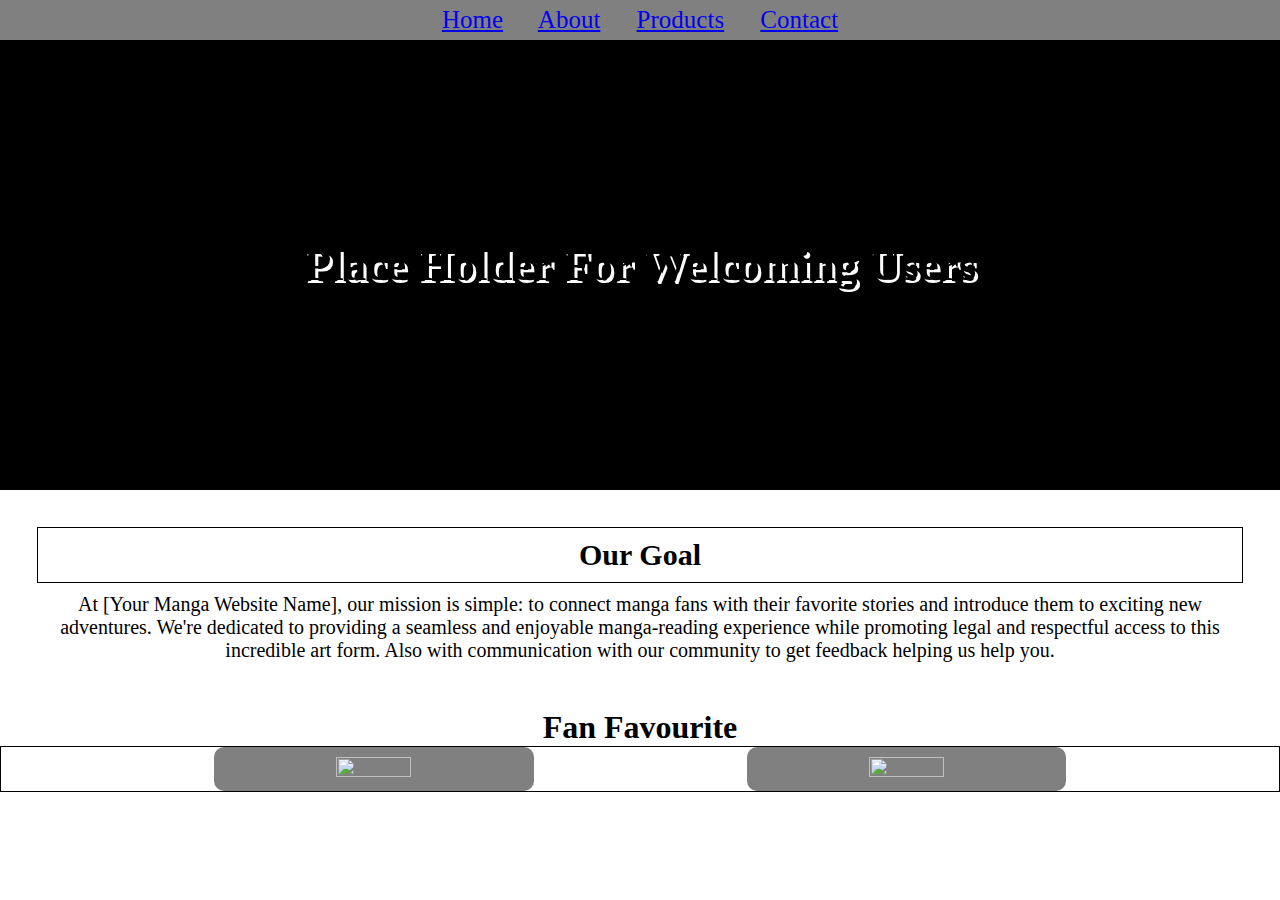
==== index.html @ 7e91cb82 "before server restart" ====
<!DOCTYPE html>
<html lang="en">
<head>
    <meta charset="UTF-8">
    <meta name="viewport" content="width=device-width, initial-scale=1.0">
    <title>Ecommerce</title>
    <link rel="stylesheet" href="./Style/style.css">
</head>
<body>
    
    <section class="nav1">
        <div>
            <nav>
                <a href="./index.html">Home</a>
                <a href="./Html/About.html">About</a>
                <a href="./Html/Products.html">Products</a>
                <a href="./Html/Contact.html">Contact</a>
            </nav>
        </div>
    </section>

        <section>
        <div>
            <h1>
                Place Holder For Welcoming Users
            </h1>
        </div>
    </section>

    <section class="detail">
        <h2 class="Goal">Our Goal</h2>
        <div class="goaltext">At [Your Manga Website Name], our mission is simple: to connect manga fans with their favorite stories and introduce them to exciting new adventures. We're dedicated to providing a seamless and enjoyable manga-reading experience while promoting legal and respectful access to this incredible art form. Also with communication with our community to get feedback helping us help you.</div>
    </section>

<section >
    <h2 class="thirdsect">Fan Favourite</h2>
        <div id="flex3">
            <img class="im1" src="https://i.postimg.cc/CxzJc829/s-l1200.jpg" alt="">
            <img class="im2" src="https://i.postimg.cc/qRSCMtw6/s-l1600.jpg" alt="">
        </div>
</section>

</body>
</html>
---- Style/style.css ----
*,
*::after,
*::before{
    margin: 0;
    padding: 0;
    box-sizing: border-box;
}

.nav1{
    display: flex;
    position: sticky;
    align-items: center;
    justify-content: space-evenly;
    font-size: 25px;
    background-color:grey;
    line-height: 1.6;
    word-spacing: 30px;
}

h1{
    display: flex;
    justify-content: center;
    align-items: center;
    height: 50vh;
    font-size: 45px;
    color:rgb(0, 0, 0);
    position: absolute, center;
    background-image: url("https://i.postimg.cc/VvVH91Rx/wp5342493-anime-character-hd-wallpapers.jpg");
    background-repeat: no-repeat;
    background-color: rgb(0, 0, 0);
    background-size: 100%;
    background-blend-mode: luminosity;
    backdrop-filter: url(filters.svg#filter) blur(4px);
    text-shadow: 3px 3px #fefefe;
}

.detail{
    text-align: center;
    padding: 7px ;
    margin: 30px;
    font-size: 20px;
    
}

.Goal{
    text-align: center;
    border: 1px solid;
    padding: 10px;
}

.goaltext{
    padding: 10px;;
}

.thirdsect{
    text-align: center;
    font-size: 32px;
}

#flex3{
    display: flex;
    border: 1px solid;
    align-items: center;
    justify-content: space-evenly;

    
}

.im1{
    display: flex;
    width: 25%;
    height: 25%;
    background-color:grey;
    padding: 10px;
    text-align: center;
    border-radius: 10px;
}

.im2{
    display: flex;
    width: 25%;
    height: 25%;
    background-color:grey;
    padding: 10px;
    text-align: center;
    border-radius: 10px;
}
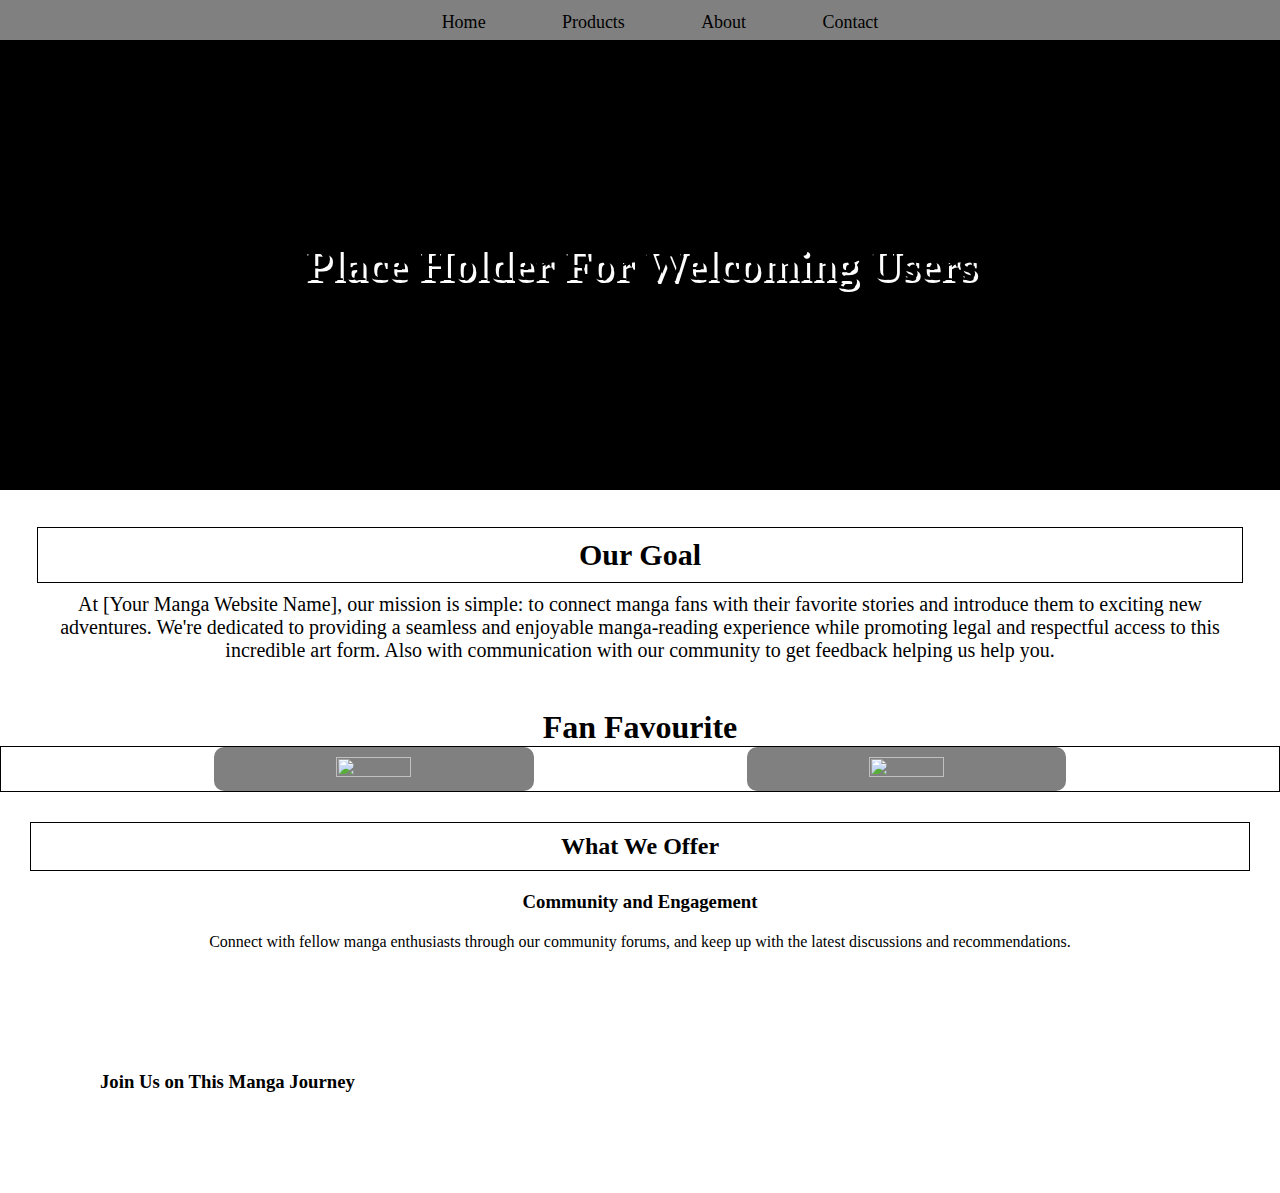
==== commit a0c4ec26: "home done" ====
--- a/index.html
+++ b/index.html
@@ -12,8 +12,8 @@
         <div>
             <nav>
                 <a href="./index.html">Home</a>
+                <a href="./Html/Products.html">Products</a>
                 <a href="./Html/About.html">About</a>
-                <a href="./Html/Products.html">Products</a>
                 <a href="./Html/Contact.html">Contact</a>
             </nav>
         </div>
@@ -22,7 +22,7 @@
         <section>
         <div>
             <h1>
-                Place Holder For Welcoming Users
+                <b>Place Holder For Welcoming Users</b>
             </h1>
         </div>
     </section>
@@ -40,5 +40,15 @@
         </div>
 </section>
 
+<section class="last">
+    <div class="lasth"><h2>What We Offer</h2></div>
+    <div class="hc"><h3>Community and Engagement</h3></div>
+    <div>Connect with fellow manga enthusiasts through our community forums, and keep up with the latest discussions and recommendations.</div>
+
+</section>
+<section>
+    <div class="lastwords"><h3>Join Us on This Manga Journey</h3></div>
+</section>
+
 </body>
 </html>--- a/Style/style.css
+++ b/Style/style.css
@@ -16,6 +16,28 @@
     line-height: 1.6;
     word-spacing: 30px;
 }
+
+
+.nav1 a {
+    position: relative;
+    font-size: 18px;
+    color: #000000;
+    font-weight: 500;
+    text-decoration: none;
+    margin-left: 40px;
+}
+.nav1 a::before {
+    content: '';
+    position: relative;
+    top: 100%;
+    left: 0;
+    width: 100%;
+    height: 2px;
+    background: #fff;
+}
+
+
+
 
 h1{
     display: flex;
@@ -84,4 +106,33 @@
     padding: 10px;
     text-align: center;
     border-radius: 10px;
+}
+
+.last{
+    text-align: center;
+    padding: 10px;
+    margin: 10px;
+}
+
+.lasth{
+    text-align: center;
+    padding: 10px;
+    margin: 10px;
+    border: 1px solid;
+}
+
+.hc{
+    text-align: center;
+    padding: 10px;
+    margin: 10px;
+}
+
+.lastwords{
+    text-align: left ;
+    padding: 100px;
+    background-image: url(https://i.postimg.cc/L8fS4PJf/684-6848954-anime-thumbs-up-png-png-download-transparent-png.png);
+    background-repeat: no-repeat;
+    background-size: contain;
+    width: 100%;
+    background-position: center;
 }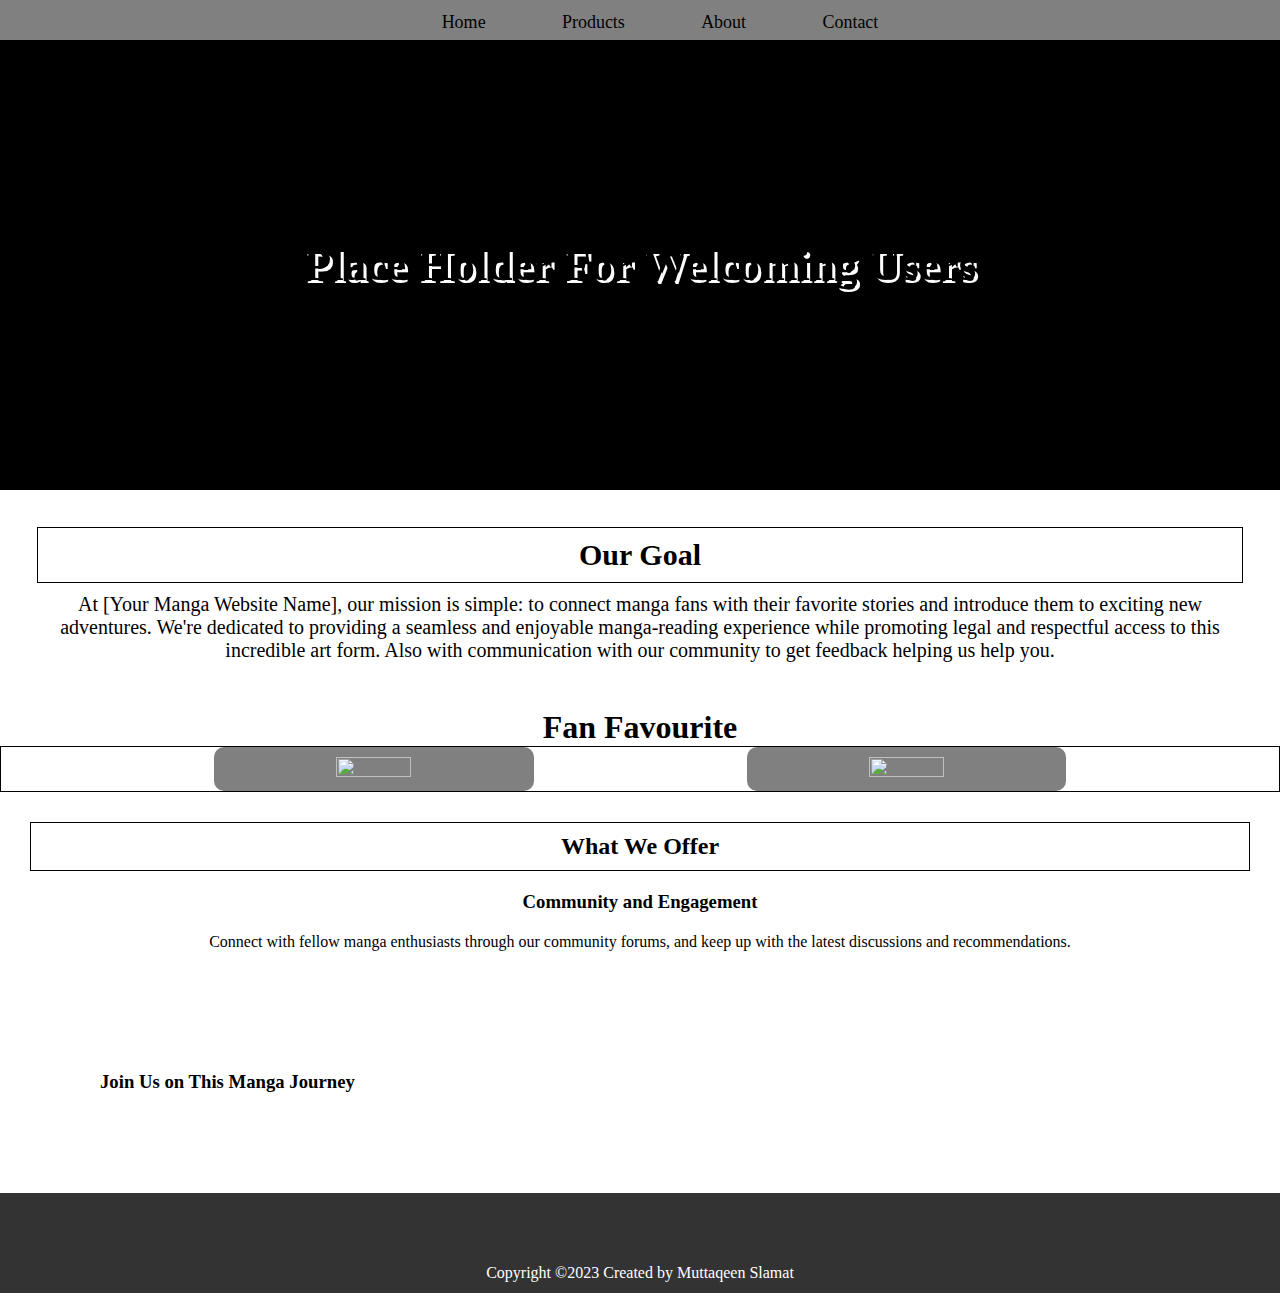
==== commit dddac309: "final for now" ====
--- a/index.html
+++ b/index.html
@@ -50,5 +50,9 @@
     <div class="lastwords"><h3>Join Us on This Manga Journey</h3></div>
 </section>
 
+<footer>
+    <p class="copyright">Copyright &copy;2023 Created by Muttaqeen Slamat</p>
+</footer>
+
 </body>
 </html>--- a/Style/style.css
+++ b/Style/style.css
@@ -135,4 +135,21 @@
     background-size: contain;
     width: 100%;
     background-position: center;
+}
+
+footer {
+    position: relative;
+    height: 100px;
+    width: 100%;
+    background-color: #333333;
+}
+
+p.copyright {
+    position: absolute;
+    width: 100%;
+    color: #fff;
+    line-height: 40px;
+    font-size: 1em;
+    text-align: center;
+    bottom:0;
 }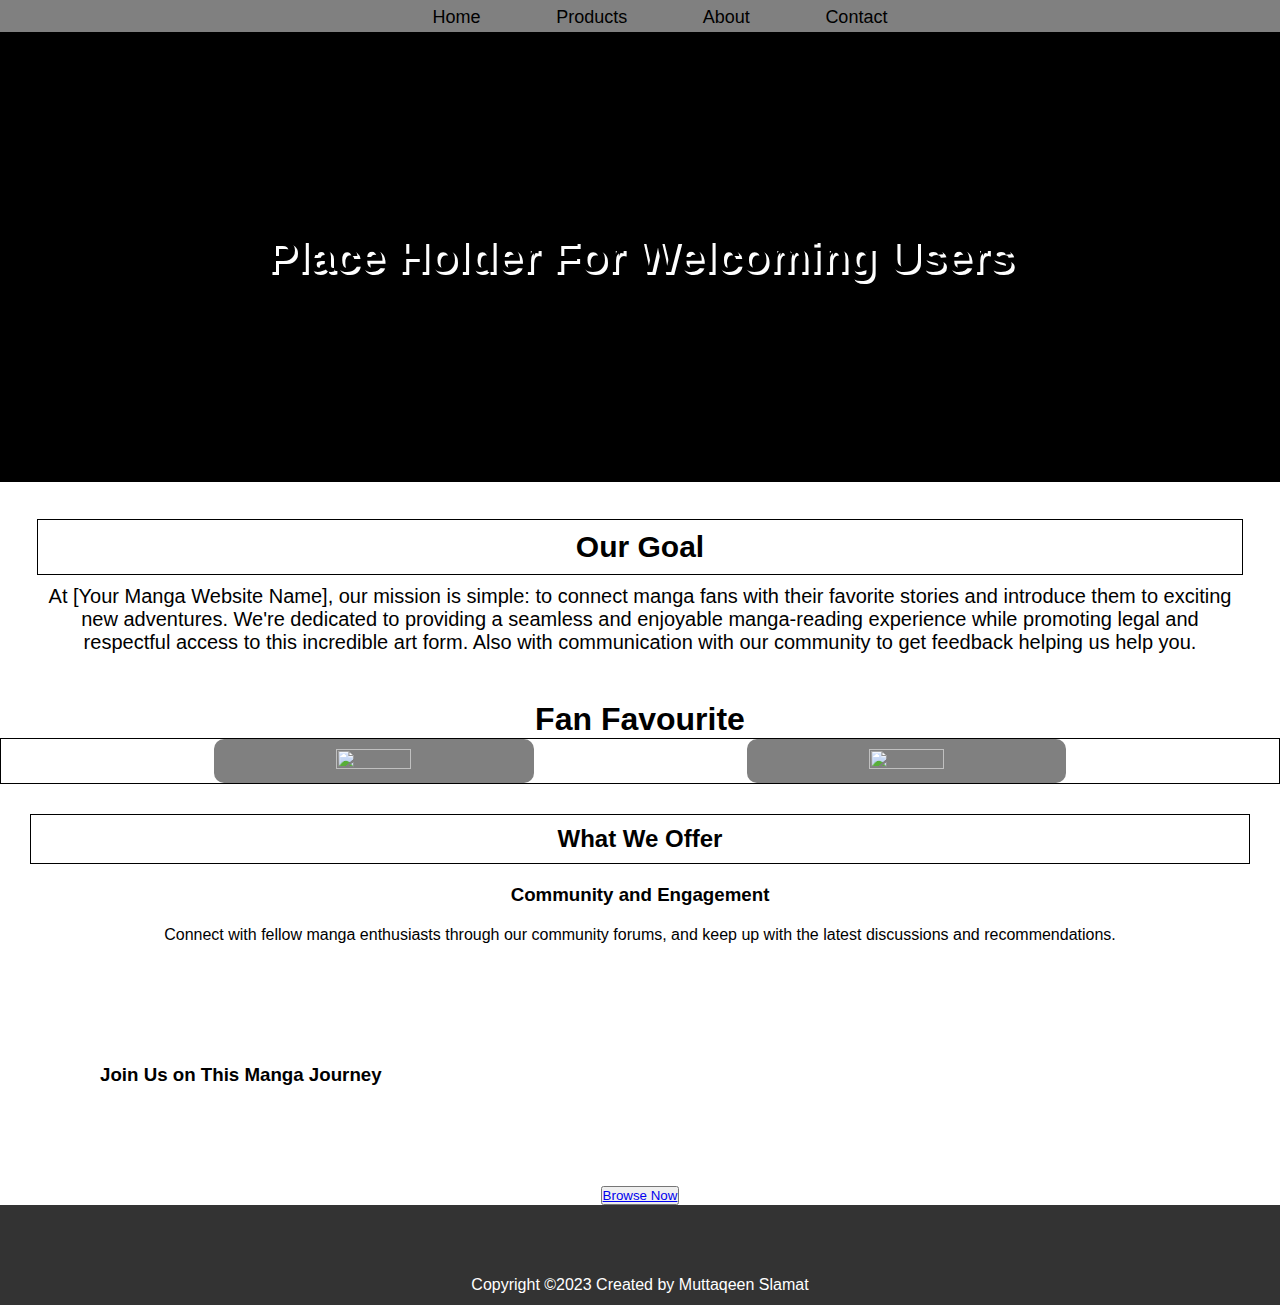
==== commit 1b99e34b: "products update" ====
--- a/index.html
+++ b/index.html
@@ -50,6 +50,10 @@
     <div class="lastwords"><h3>Join Us on This Manga Journey</h3></div>
 </section>
 
+<section class="btn">
+<button><a href="/Html/Products.html">Browse Now</a></button>
+</section>
+
 <footer>
     <p class="copyright">Copyright &copy;2023 Created by Muttaqeen Slamat</p>
 </footer>
--- a/Style/style.css
+++ b/Style/style.css
@@ -4,17 +4,21 @@
     margin: 0;
     padding: 0;
     box-sizing: border-box;
-}
+    font-family: 'Outfit', sans-serif;
+}
+
+@import url('https://fonts.googleapis.com/css2?family=Outfit&display=swap');
 
 .nav1{
     display: flex;
     position: sticky;
     align-items: center;
-    justify-content: space-evenly;
-    font-size: 25px;
+    justify-content: center;
+    font-size: 20px;
     background-color:grey;
     line-height: 1.6;
     word-spacing: 30px;
+    
 }
 
 
@@ -27,7 +31,6 @@
     margin-left: 40px;
 }
 .nav1 a::before {
-    content: '';
     position: relative;
     top: 100%;
     left: 0;
@@ -36,7 +39,13 @@
     background: #fff;
 }
 
-
+.nav1 a:hover{
+    background-color: black;
+    padding: 10px;
+    border-radius: 10px;
+    color: #f2f2f2;
+    transform: scale(10px);
+}
 
 
 h1{
@@ -152,4 +161,102 @@
     font-size: 1em;
     text-align: center;
     bottom:0;
-}+}
+
+.contact {
+    text-align: center;
+    border-radius: 5px;
+    background-color: #f2f2f2;
+    padding: 10px;
+}
+
+.fn{
+    padding: 5px;
+}
+
+.ln{
+    padding: 5px;
+}
+
+.email{
+    padding: 5px;
+}
+.btn{
+    text-align: center;
+}
+
+.container{
+    width: 80%;
+    height: 700px;
+    margin: auto;
+    border: 1px solid black;
+    background-color: #f2f2f2;
+}
+
+.item {
+    width: 200px;
+    height: 250px;
+    background-color: #f2f2f2;
+    padding: 1em;
+    text-align: center;
+    border: 2px solid #f2f2f2;
+    border-radius: 5px;
+    gap: 1em;
+    flex: wrap;
+}
+
+.container{
+    display: flex;
+    justify-content: space-evenly;
+    flex-wrap: wrap;
+    gap: 8em;
+}
+
+.item-1:hover{
+    scale: 110%;
+    border-color: black;
+    box-shadow: #333333 5px 6px;
+
+}
+
+.item-2:hover{
+    scale: 110%;
+    border-color: black;
+    box-shadow: #333333 5px 6px;
+}
+
+.item-3:hover{
+    scale: 110%;
+    border-color: black;
+    box-shadow: #333333 5px 6px;
+}
+
+.item-4:hover{
+    scale: 110%;
+    border-color: black;
+    box-shadow: #333333 5px 6px;
+}
+
+.item-5:hover{
+    scale: 110%;
+    border-color: black;
+    box-shadow: #333333 5px 6px;
+}
+
+.item-6:hover{
+    scale: 110%;
+    border-color: black;
+    box-shadow: #333333 5px 6px;
+}
+
+.item-7:hover{
+    scale: 110%;
+    border-color: black;
+    box-shadow: #333333 5px 6px;
+}
+
+.item-8:hover{
+    scale: 110%;
+    border-color: black;
+    box-shadow: #333333 5px 6px;
+}
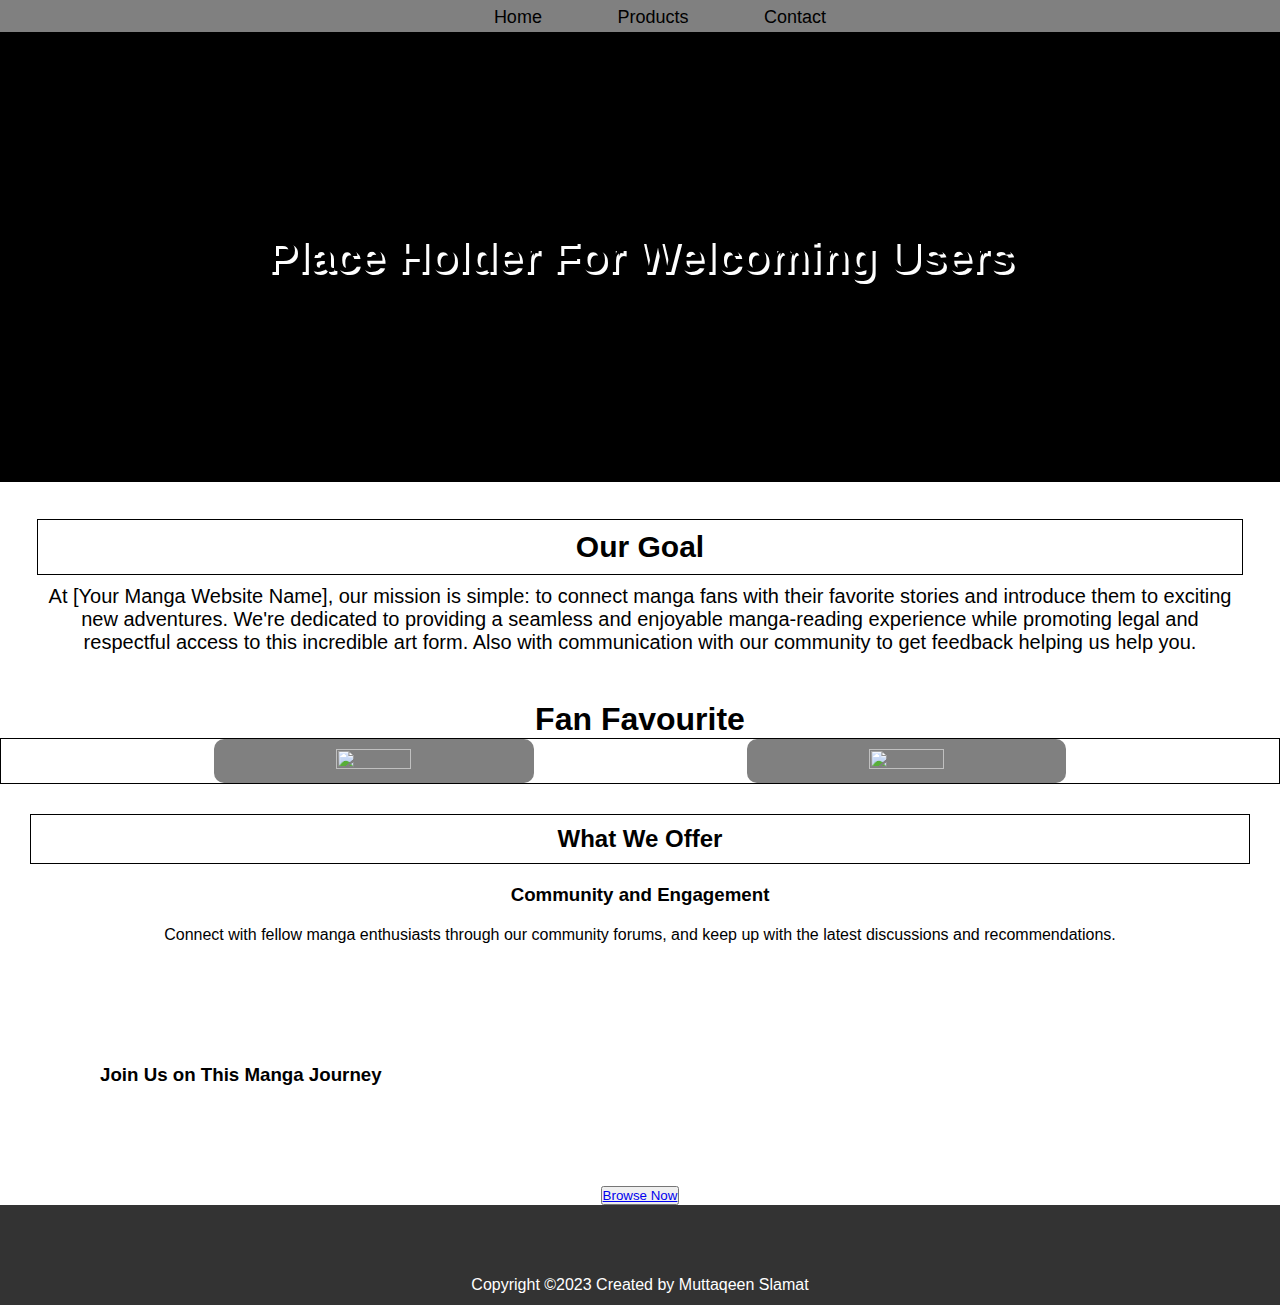
==== commit 120d44b0: "removal of about with a couple changes" ====
--- a/index.html
+++ b/index.html
@@ -13,7 +13,6 @@
             <nav>
                 <a href="./index.html">Home</a>
                 <a href="./Html/Products.html">Products</a>
-                <a href="./Html/About.html">About</a>
                 <a href="./Html/Contact.html">Contact</a>
             </nav>
         </div>
--- a/Style/style.css
+++ b/Style/style.css
@@ -260,3 +260,4 @@
     border-color: black;
     box-shadow: #333333 5px 6px;
 }
+
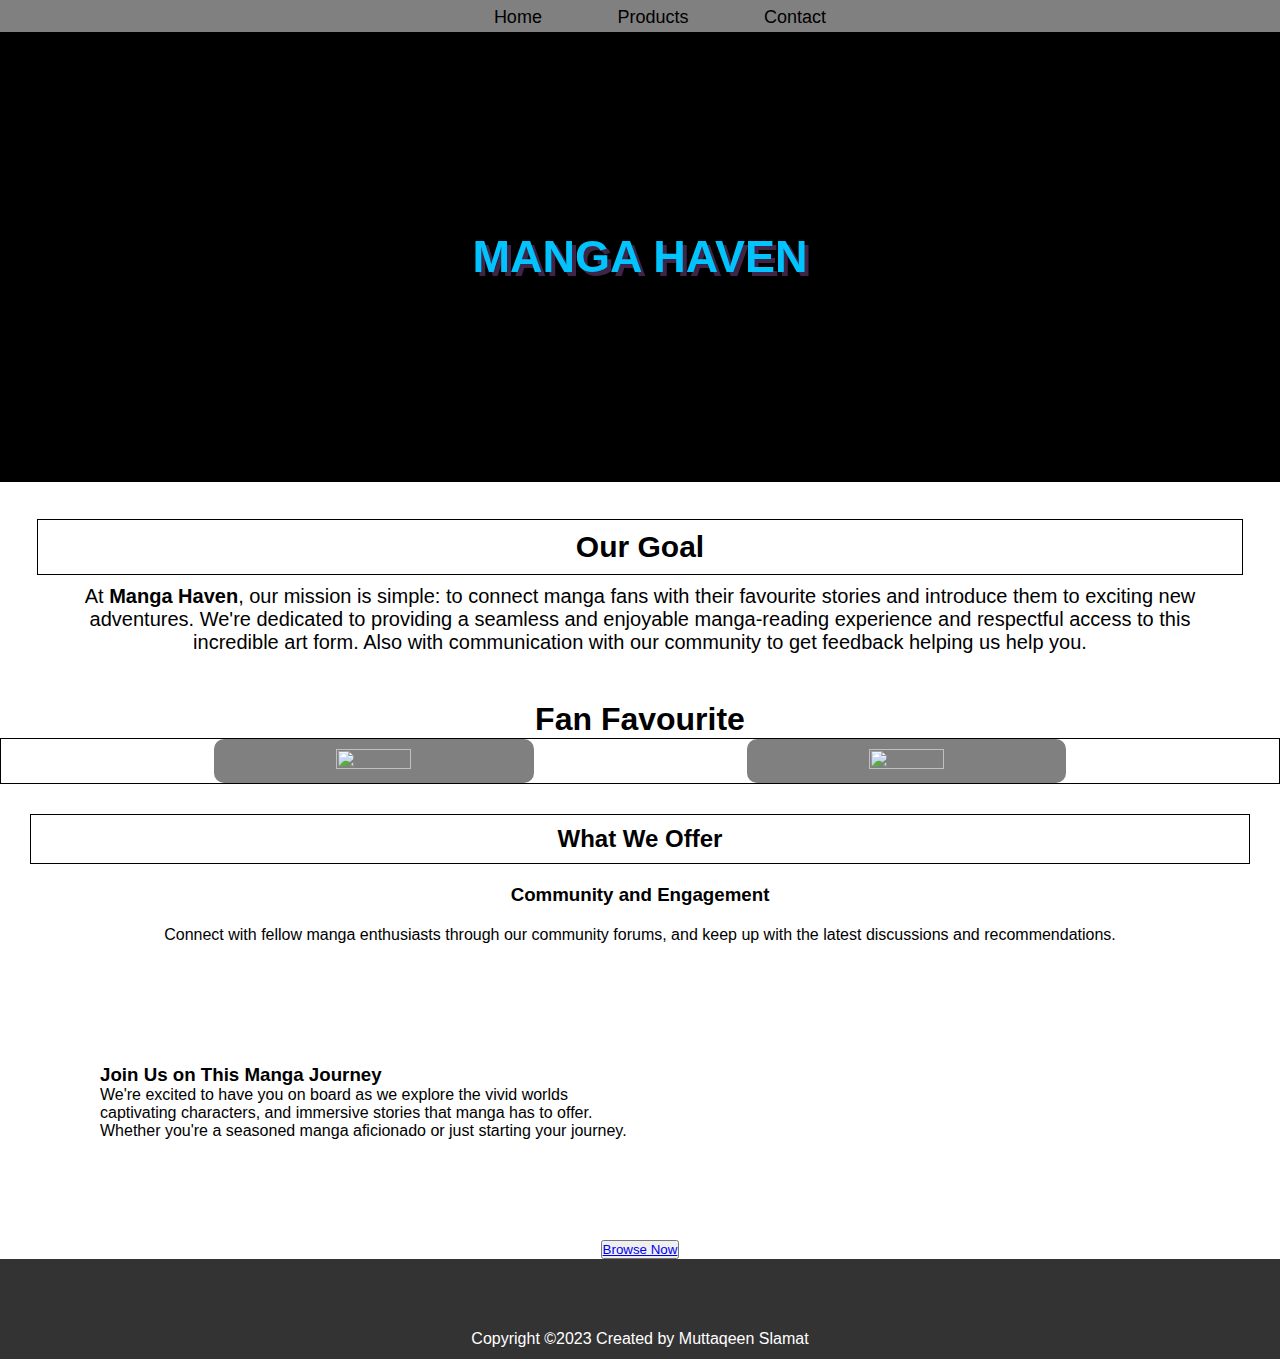
==== commit fc88dd7f: "fixed placholders" ====
--- a/index.html
+++ b/index.html
@@ -21,14 +21,14 @@
         <section>
         <div>
             <h1>
-                <b>Place Holder For Welcoming Users</b>
+                <b>MANGA HAVEN</b>
             </h1>
         </div>
     </section>
 
     <section class="detail">
         <h2 class="Goal">Our Goal</h2>
-        <div class="goaltext">At [Your Manga Website Name], our mission is simple: to connect manga fans with their favorite stories and introduce them to exciting new adventures. We're dedicated to providing a seamless and enjoyable manga-reading experience while promoting legal and respectful access to this incredible art form. Also with communication with our community to get feedback helping us help you.</div>
+        <div class="goaltext">At <b>Manga Haven</b>, our mission is simple: to connect manga fans with their favourite stories and introduce them to exciting new adventures. We're dedicated to providing a seamless and enjoyable manga-reading experience and respectful access to this incredible art form. Also with communication with our community to get feedback helping us help you.</div>
     </section>
 
 <section >
@@ -46,7 +46,9 @@
 
 </section>
 <section>
-    <div class="lastwords"><h3>Join Us on This Manga Journey</h3></div>
+    <div class="lastwords"><h3>Join Us on This Manga Journey</h3>
+    <p>We're excited to have you on board as we explore the vivid worlds <p>captivating characters, and immersive stories that manga has to offer.</p>   Whether you're a seasoned manga aficionado or just starting your journey.</p>
+</div>
 </section>
 
 <section class="btn">
--- a/Style/style.css
+++ b/Style/style.css
@@ -54,7 +54,7 @@
     align-items: center;
     height: 50vh;
     font-size: 45px;
-    color:rgb(0, 0, 0);
+    color:rgb(1, 196, 255);
     position: absolute, center;
     background-image: url("https://i.postimg.cc/VvVH91Rx/wp5342493-anime-character-hd-wallpapers.jpg");
     background-repeat: no-repeat;
@@ -62,7 +62,7 @@
     background-size: 100%;
     background-blend-mode: luminosity;
     backdrop-filter: url(filters.svg#filter) blur(4px);
-    text-shadow: 3px 3px #fefefe;
+    text-shadow: 4px 4px rgb(63, 36, 71);
 }
 
 .detail{
@@ -188,6 +188,7 @@
 .container{
     width: 80%;
     height: 700px;
+    padding-top: 15px;
     margin: auto;
     border: 1px solid black;
     background-color: #f2f2f2;
@@ -215,49 +216,62 @@
 .item-1:hover{
     scale: 110%;
     border-color: black;
-    box-shadow: #333333 5px 6px;
+    box-shadow: #333333 6px 7.5px;
 
 }
 
 .item-2:hover{
     scale: 110%;
     border-color: black;
-    box-shadow: #333333 5px 6px;
+    box-shadow: #333333 6px 7.5px;
 }
 
 .item-3:hover{
     scale: 110%;
     border-color: black;
-    box-shadow: #333333 5px 6px;
+    box-shadow: #333333 6px 7.5px;
 }
 
 .item-4:hover{
     scale: 110%;
     border-color: black;
-    box-shadow: #333333 5px 6px;
+    box-shadow: #333333 6px 7.5px;
 }
 
 .item-5:hover{
     scale: 110%;
     border-color: black;
-    box-shadow: #333333 5px 6px;
+    box-shadow: #333333 6px 7.5px;
 }
 
 .item-6:hover{
     scale: 110%;
     border-color: black;
-    box-shadow: #333333 5px 6px;
+    box-shadow: #333333 6px 7.5px;
 }
 
 .item-7:hover{
     scale: 110%;
     border-color: black;
-    box-shadow: #333333 5px 6px;
+    box-shadow: #333333 6px 7.5px;
 }
 
 .item-8:hover{
     scale: 110%;
     border-color: black;
-    box-shadow: #333333 5px 6px;
-}
-
+    box-shadow: #333333 6px 7.5px;
+}
+
+.phead{
+    text-align: center;
+    padding: 10px;
+}
+
+.shead{
+    text-align: center;
+    padding: 10px;
+    border-left: solid black;
+    margin-left: 20px;
+    border-right: solid black;
+    margin-right: 20px;
+}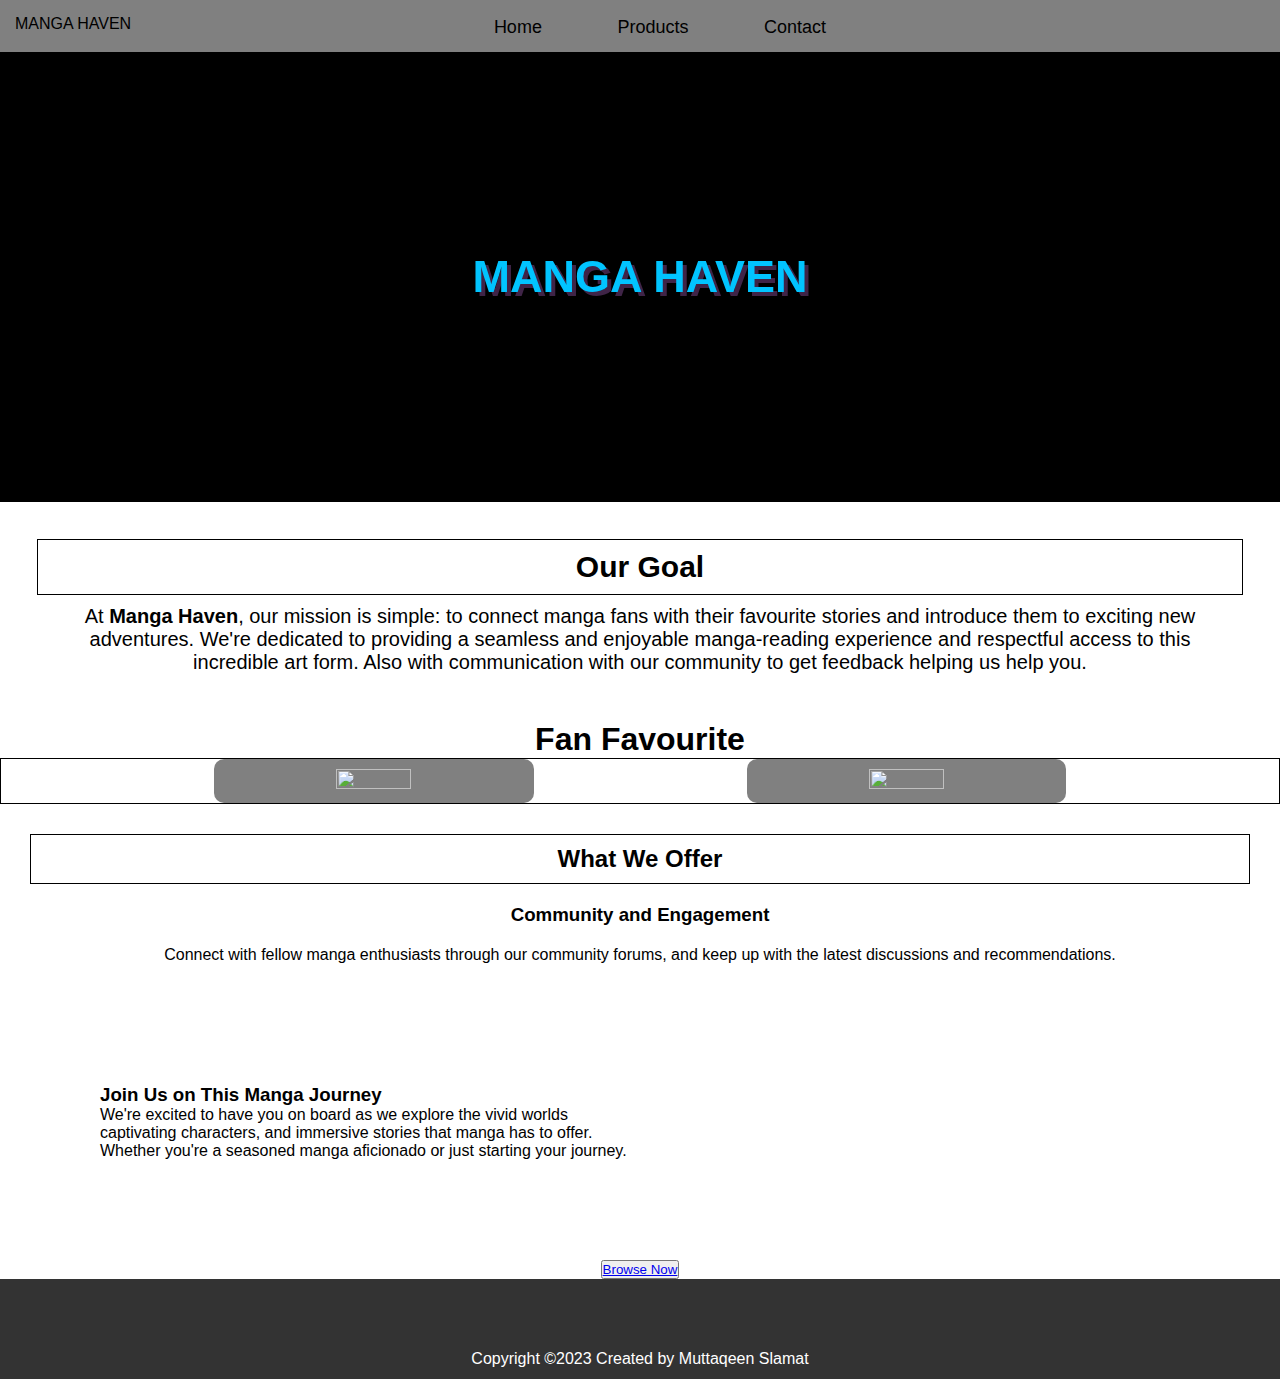
==== commit 449f01ee: "title added to nav" ====
--- a/index.html
+++ b/index.html
@@ -8,6 +8,8 @@
 </head>
 <body>
     
+    <div class="haven">MANGA HAVEN</div>
+
     <section class="nav1">
         <div>
             <nav>
--- a/Style/style.css
+++ b/Style/style.css
@@ -11,19 +11,24 @@
 
 .nav1{
     display: flex;
-    position: sticky;
+    position: -webkit-sticky;
     align-items: center;
     justify-content: center;
     font-size: 20px;
     background-color:grey;
     line-height: 1.6;
     word-spacing: 30px;
+    padding: 10px;
     
 }
 
+.haven{
+    position: absolute;
+    padding: 15px;
+}
 
 .nav1 a {
-    position: relative;
+    position: -webkit-sticky;
     font-size: 18px;
     color: #000000;
     font-weight: 500;
@@ -170,6 +175,14 @@
     padding: 10px;
 }
 
+.contact p{
+    padding: 3px;
+    border-right: 3px solid black;
+    border-left: 3px solid black;
+    margin-right: 50px;
+    margin-left: 50px;
+}
+
 .fn{
     padding: 5px;
 }
@@ -181,8 +194,9 @@
 .email{
     padding: 5px;
 }
-.btn{
-    text-align: center;
+.abutton{
+    text-align: center;
+    padding: 6px;
 }
 
 .container{
@@ -274,4 +288,16 @@
     margin-left: 20px;
     border-right: solid black;
     margin-right: 20px;
+}
+
+.moti{
+    padding: 6px;
+    border-left: 3px solid black;
+    border-right: 3px solid black;
+    margin-left: 50px;
+    margin-right: 50px;
+}
+
+.btn{
+    text-align: center;
 }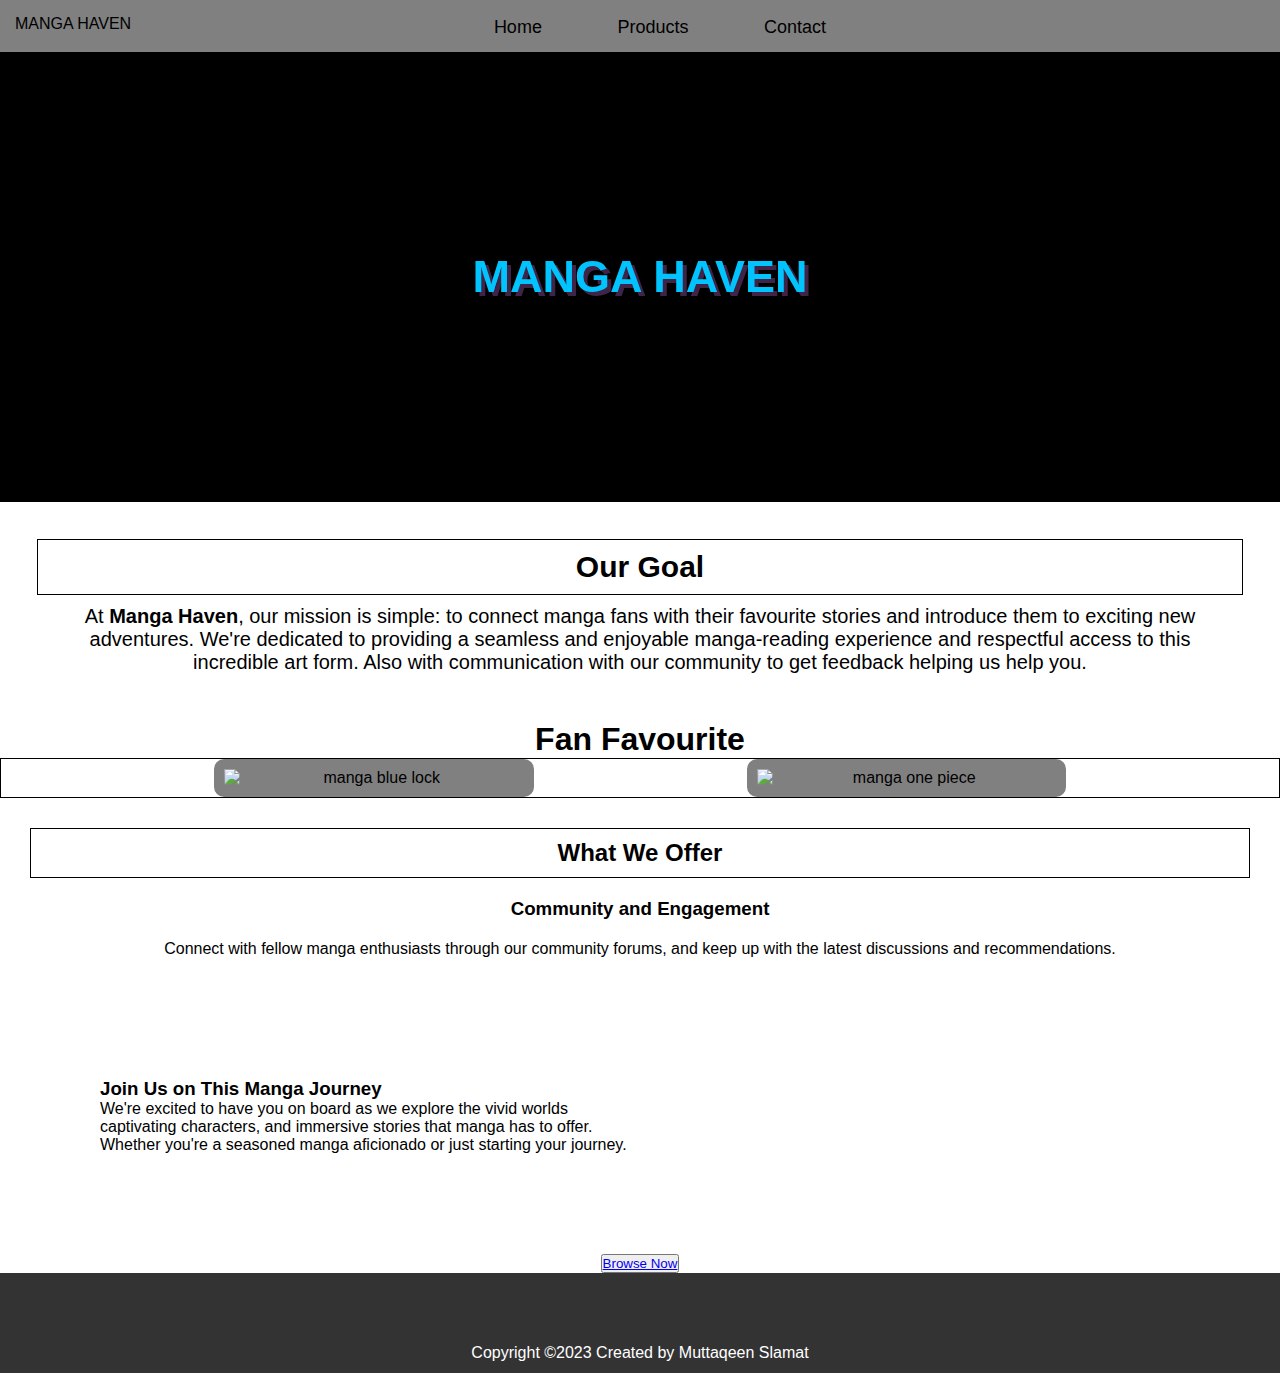
==== commit bfbff42b: "lazy loading to images" ====
--- a/index.html
+++ b/index.html
@@ -36,8 +36,8 @@
 <section >
     <h2 class="thirdsect">Fan Favourite</h2>
         <div id="flex3">
-            <img class="im1" src="https://i.postimg.cc/CxzJc829/s-l1200.jpg" alt="">
-            <img class="im2" src="https://i.postimg.cc/qRSCMtw6/s-l1600.jpg" alt="">
+            <img class="im1" src="https://i.postimg.cc/CxzJc829/s-l1200.jpg" alt="manga blue lock" loading="lazy">
+            <img class="im2" src="https://i.postimg.cc/qRSCMtw6/s-l1600.jpg" alt="manga one piece" loading="lazy">
         </div>
 </section>
 
